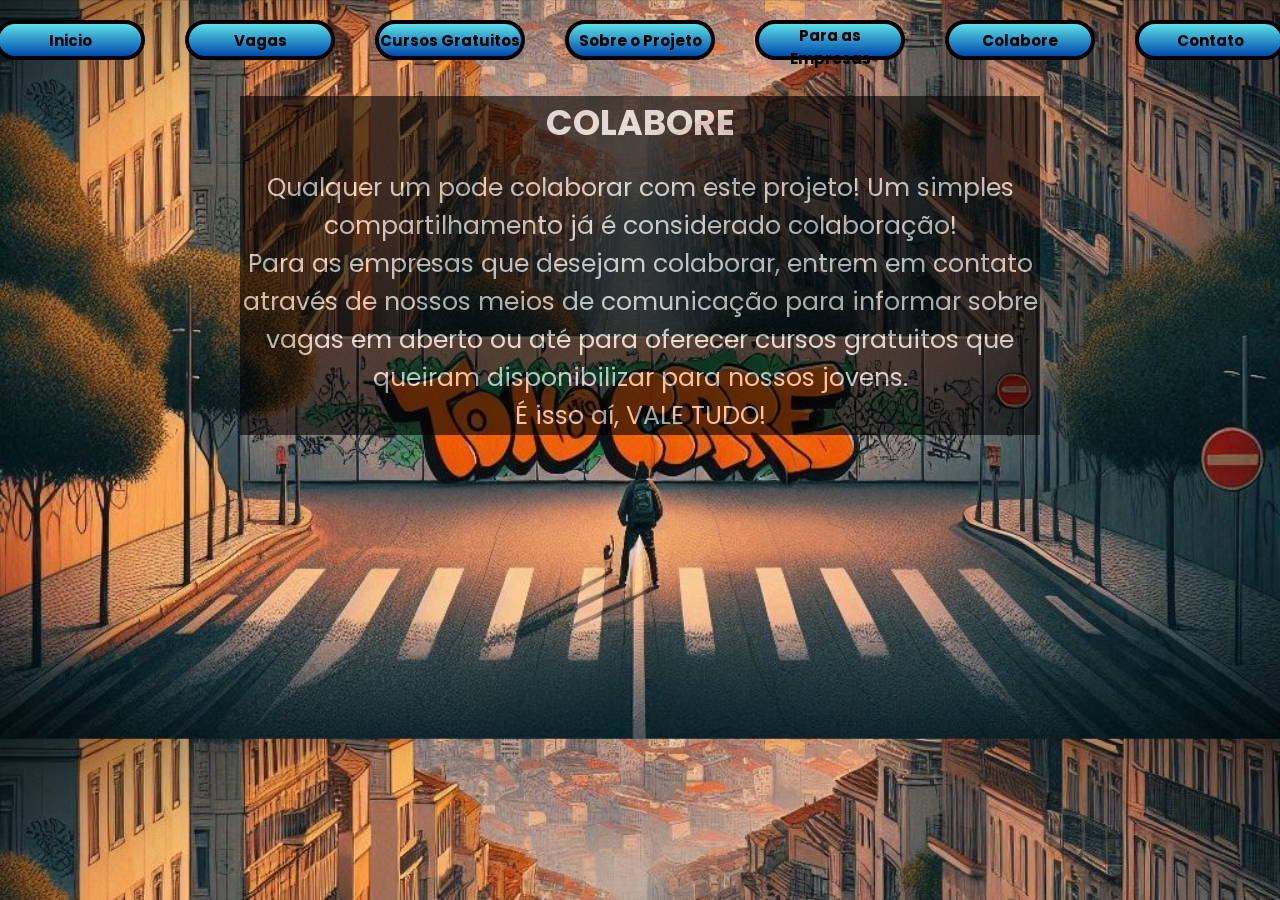
==== index.html @ 9d3c9fdc "alteração para index" ====
<!DOCTYPE html>
<html lang="pt-BR">
<head>
    <meta charset="UTF-8">
    <meta name="viewport" content="width=device-width, initial-scale=1.0">
    <title>Tô no Corre - Colabore</title>
    <link rel="stylesheet" href="style.css">
</head>
<body>
    <nav> 
        <a href="../Home/index.html"><button class="links">Inicio</button></a>
        <a href="./../Vagas/vagas.html"><button class="links"> Vagas</button></a>
        <a href="./../Cursos/cursos.html"> <button class="links">Cursos Gratuitos</button></a>
        <a href="./../Sobre/sobre.html"><button class="links"> Sobre o Projeto</button></a>
        <a href="./../Empresas/empresas.html"><button class="links"> Para as Empresas</button></a>
        <a href="./../Colabore/colabore.html"><button class="links"> Colabore</button></a>
        <a href="./../Contato/contato.html"><button class="links">Contato</button></a>
    </nav>
<div class="colabore">
    <h2>COLABORE</h2>

    <p>Qualquer um pode colaborar com este projeto! Um simples compartilhamento já é considerado colaboração!</p>
    
    <p>Para as empresas que desejam colaborar, entrem em contato através de nossos meios de comunicação para informar 
        sobre vagas em aberto ou até para oferecer cursos gratuitos que queiram disponibilizar para nossos jovens.</p>
     <p> É isso aí, VALE TUDO!</p>
        </div>
        

</body>
</html>
---- style.css ----
@import url('https://fonts.googleapis.com/css2?family=Poppins:wght@400;600&display=swap');
* {

    margin: 0;
    padding: 0;
    box-sizing: border-box;
    color: #FFFFFF;
    font-family: 'Poppins';
}

body {
    background-image: url(./pag5.jpg);
    background-size: cover;
}


nav {
    display: flex;
    gap: 40px;
    text-align: center;
    justify-content: center;
}

button {
    background: linear-gradient(#5de0e6, #004aad);
    width: 150px;
    height: 40px;
    border-radius: 50px;
    border: 4px solid black;
    font-size: 15px;
    margin-top: 20px;
    color: black;
    font-weight: bolder;
}

.links:hover{  text-decoration: none;
    color: #FFFFFF;
    cursor: pointer;
    border: #FFFFFF
    }

.colabore {


    text-align: center;
    margin: auto;
    margin-top: 25px;
    width: 800px;
    background-color: black  ;
    opacity: 0.6;
    
}
h2{
    font-size: 35px;
    margin-bottom: 20px;
}
p{
    font-size: 25px;
}



@media screen and (max-width: 700px){
    nav{
        display: block;
    }
    body{
        background-repeat: round;
    }
    .colabore{
        width: 400px;
    }
    p{
        font-size: 18px;
    }
}
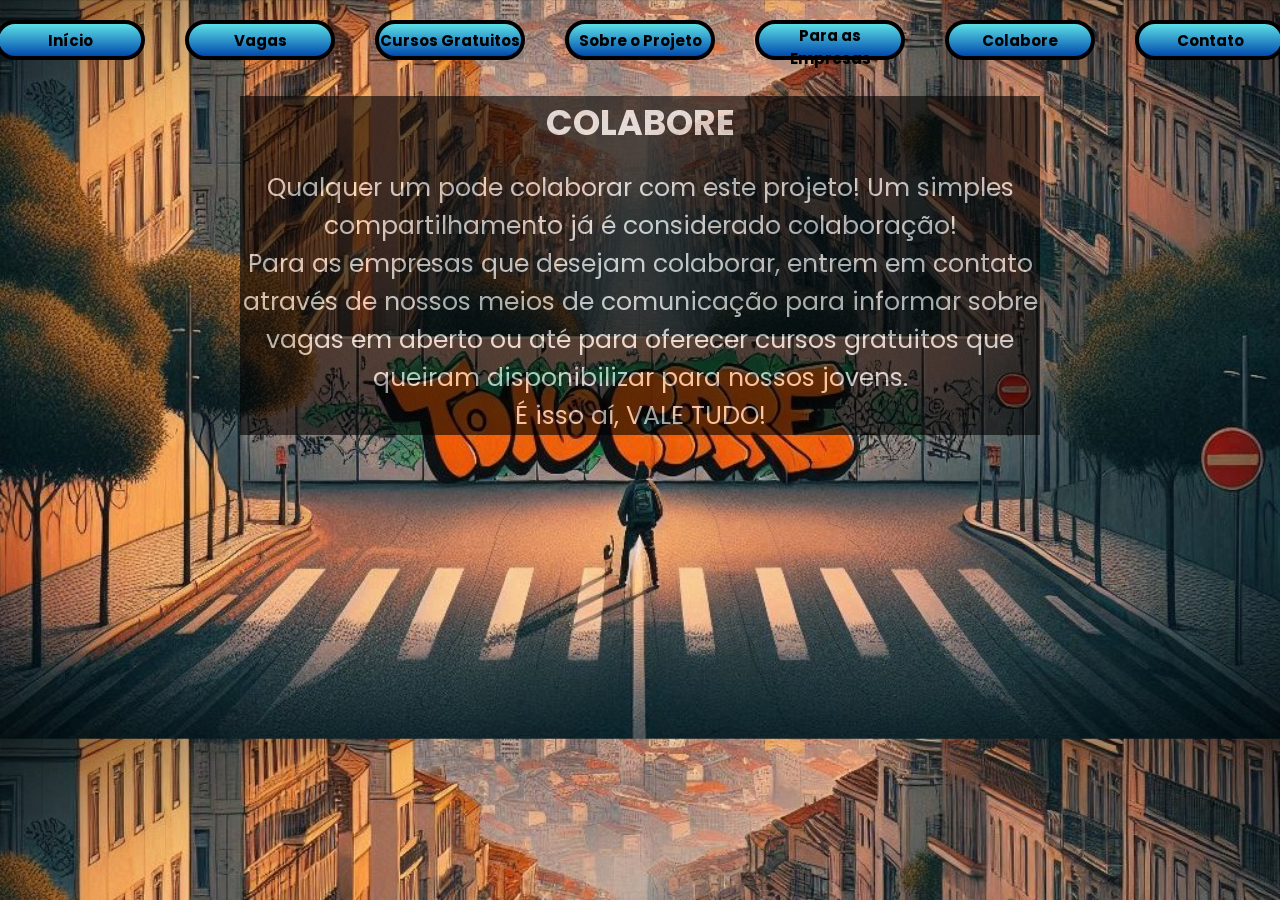
==== commit b02fe5e3: "alterando links" ====
--- a/index.html
+++ b/index.html
@@ -8,13 +8,13 @@
 </head>
 <body>
     <nav> 
-        <a href="../Home/index.html"><button class="links">Inicio</button></a>
-        <a href="./../Vagas/vagas.html"><button class="links"> Vagas</button></a>
-        <a href="./../Cursos/cursos.html"> <button class="links">Cursos Gratuitos</button></a>
-        <a href="./../Sobre/sobre.html"><button class="links"> Sobre o Projeto</button></a>
-        <a href="./../Empresas/empresas.html"><button class="links"> Para as Empresas</button></a>
-        <a href="./../Colabore/colabore.html"><button class="links"> Colabore</button></a>
-        <a href="./../Contato/contato.html"><button class="links">Contato</button></a>
+        <a href="https://felipeaugustofialho.github.io/ToNoCorre-inicio/"><button class="links">Início</button></a>
+        <a href="https://felipeaugustofialho.github.io/ToNoCorre-Vagas/"><button class="links"> Vagas</button></a>
+        <a href="https://felipeaugustofialho.github.io/ToNoCorre-Cursos/"> <button class="links">Cursos Gratuitos</button></a>
+        <a href="https://felipeaugustofialho.github.io/ToNoCorre-Sobre/"><button class="links"> Sobre o Projeto</button></a>
+        <a href="https://felipeaugustofialho.github.io/ToNoCorre-Empresas/"><button class="links"> Para as Empresas</button></a>
+        <a href="https://felipeaugustofialho.github.io/ToNoCorre-Colabore/"><button class="links"> Colabore</button></a>
+        <a href="https://felipeaugustofialho.github.io/ToNoCorre-Contato/"><button class="links">Contato</button></a>
     </nav>
 <div class="colabore">
     <h2>COLABORE</h2>
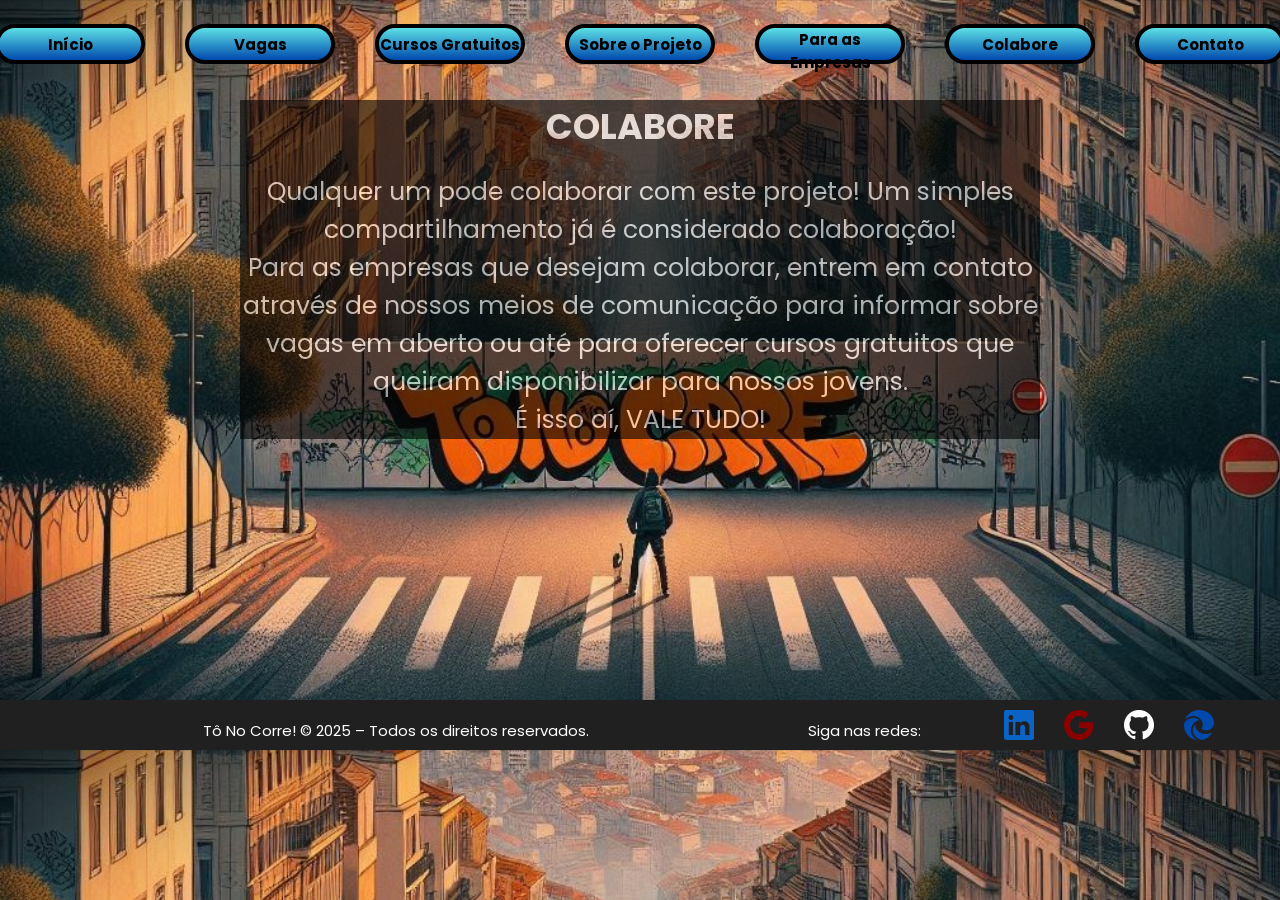
==== commit 305a33bf: "add footer" ====
--- a/index.html
+++ b/index.html
@@ -5,6 +5,8 @@
     <meta name="viewport" content="width=device-width, initial-scale=1.0">
     <title>Tô no Corre - Colabore</title>
     <link rel="stylesheet" href="style.css">
+     <link rel="stylesheet" href="https://cdn.jsdelivr.net/npm/bootstrap-icons@1.11.3/font/bootstrap-icons.min.css">
+
 </head>
 <body>
     <nav> 
@@ -25,6 +27,20 @@
         sobre vagas em aberto ou até para oferecer cursos gratuitos que queiram disponibilizar para nossos jovens.</p>
      <p> É isso aí, VALE TUDO!</p>
         </div>
+
+          <footer>
+        <p class="pFooter">Tô No Corre! © 2025 – Todos os direitos reservados.</p>
+        <p class="pFooter">Siga nas redes:</p>
+        <a href="https://www.linkedin.com/company/to-no-corre/" target="_blank"><i class="bi bi-linkedin"></i></a>
+
+        <a href="mailto:tonocorre.oficial@gmail.com?subject=
+        Assunto do email">
+            <i class="bi bi-google"></i></a>
+        <a href="https://github.com/FelipeAugustoFialho" target="_blank"> <i class="bi bi-github"></i></a>
+
+        <a href="https://felipeaugustofialho.github.io/Portfolio/" target="_blank"> <i
+                class="bi bi-browser-edge"></i></a>
+    </footer>
         
 
 </body>
--- a/style.css
+++ b/style.css
@@ -45,6 +45,7 @@
     text-align: center;
     margin: auto;
     margin-top: 25px;
+    margin-bottom: 261px;
     width: 800px;
     background-color: black  ;
     opacity: 0.6;
@@ -58,6 +59,54 @@
     font-size: 25px;
 }
 
+footer {
+    color: #FFFFFF;
+    display: flex;
+    justify-content: center;
+    font-size: 30px;
+    gap: 30px;
+    height: 50px;
+    background-color: #202020;
+
+  
+
+
+}
+a{
+    margin-top: 4px;
+}
+
+
+.pFooter {
+
+    font-size: 15px;
+    justify-content: center;
+    color: #FFFFFF;
+    margin-top: 19px;
+    margin-left: 136px;
+    margin-right: 53px;
+    font-family: Poppins;
+}
+
+.bi-linkedin {
+    color: rgb(10, 100, 198);
+}
+
+.bi-google {
+    color: darkred;
+}
+
+.bi-github {
+
+    color: #FFFFFF;
+
+}
+
+.bi-browser-edge {
+    color: #004aad;
+}
+
+
 
 
 @media screen and (max-width: 700px){
@@ -68,7 +117,7 @@
         background-repeat: round;
     }
     .colabore{
-        width: 400px;
+        width: 360px;
     }
     p{
         font-size: 18px;
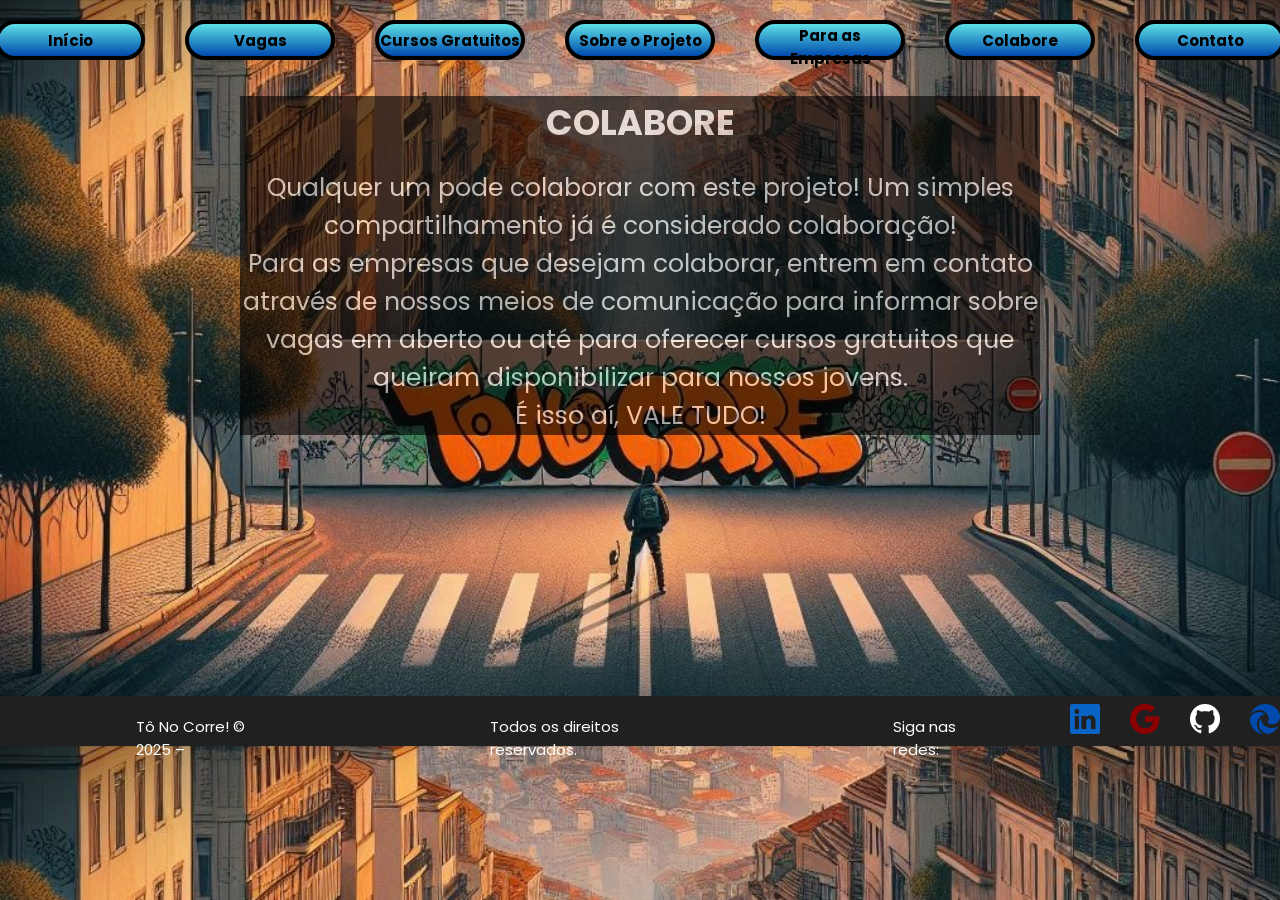
==== commit 4a31fc00: "add nav e footer mobile" ====
--- a/index.html
+++ b/index.html
@@ -18,6 +18,24 @@
         <a href="https://felipeaugustofialho.github.io/ToNoCorre-Colabore/"><button class="links"> Colabore</button></a>
         <a href="https://felipeaugustofialho.github.io/ToNoCorre-Contato/"><button class="links">Contato</button></a>
     </nav>
+
+
+     <nav class="navMobile">
+    <div class="menu-icon">
+        <i class="bi-list"></i>
+    </div>
+
+    <ul class="menu-options">
+        <li><a href="https://felipeaugustofialho.github.io/ToNoCorre-inicio/">Início</a></li>
+        <li><a href="https://felipeaugustofialho.github.io/ToNoCorre-Vagas/">Vagas</a></li>
+        <li><a href="https://felipeaugustofialho.github.io/ToNoCorre-Cursos/">Cursos Gratuitos</a></li>
+        <li><a href="https://felipeaugustofialho.github.io/ToNoCorre-Sobre/">Sobre o Projeto</a></li>
+        <li><a href="https://felipeaugustofialho.github.io/ToNoCorre-Empresas/">Para as Empresas</a></li>
+        <li><a href="https://felipeaugustofialho.github.io/ToNoCorre-Colabore/">Colabore</a></li>
+        <li><a href="https://felipeaugustofialho.github.io/ToNoCorre-Contato/">Contato</a></li>
+    </ul>
+</nav>
+
 <div class="colabore">
     <h2>COLABORE</h2>
 
@@ -28,11 +46,15 @@
      <p> É isso aí, VALE TUDO!</p>
         </div>
 
-          <footer>
-        <p class="pFooter">Tô No Corre! © 2025 – Todos os direitos reservados.</p>
-        <p class="pFooter">Siga nas redes:</p>
+      
+    <footer>
+        <p class="pFooter">Tô No Corre! © 2025 – </p>
+        <p class="p2Footer">Todos os direitos reservados.</p>
+        <p class="p3Footer">Siga nas redes:</p>
+
+        
         <a href="https://www.linkedin.com/company/to-no-corre/" target="_blank"><i class="bi bi-linkedin"></i></a>
-
+        
         <a href="mailto:tonocorre.oficial@gmail.com?subject=
         Assunto do email">
             <i class="bi bi-google"></i></a>
@@ -40,7 +62,11 @@
 
         <a href="https://felipeaugustofialho.github.io/Portfolio/" target="_blank"> <i
                 class="bi bi-browser-edge"></i></a>
+        
     </footer>
+
+
+      <script src="script.js"></script>
         
 
 </body>
--- a/style.css
+++ b/style.css
@@ -19,6 +19,13 @@
     gap: 40px;
     text-align: center;
     justify-content: center;
+}
+
+.navMobile {
+
+    display: none;
+
+
 }
 
 button {
@@ -72,11 +79,6 @@
 
 
 }
-a{
-    margin-top: 4px;
-}
-
-
 .pFooter {
 
     font-size: 15px;
@@ -88,6 +90,61 @@
     font-family: Poppins;
 }
 
+.p2Footer {
+
+    font-size: 15px;
+    justify-content: center;
+    color: #FFFFFF;
+    margin-top: 19px;
+    margin-left: 136px;
+    margin-right: 53px;
+    font-family: Poppins;
+}
+
+.p3Footer {
+
+    font-size: 15px;
+    justify-content: center;
+    color: #FFFFFF;
+    margin-top: 19px;
+    margin-left: 136px;
+    margin-right: 53px;
+    font-family: Poppins;
+}
+
+.bi-linkedin {
+    margin-top: 8px;
+    display: inline-flex;
+    gap: 10px;
+
+}
+
+
+.bi-google {
+    display: inline-flex;
+    margin-top: 8px;
+    gap: 10px;
+}
+
+.bi-github {
+    display: inline-flex;
+    margin-top: 8px;
+    gap: 10px;
+}
+
+.bi-browser-edge {
+    display: inline-flex;
+    margin-top: 8px;
+    gap: 10px;
+}
+/*
+a{
+    margin-top: 4px;
+}
+*/
+
+
+
 .bi-linkedin {
     color: rgb(10, 100, 198);
 }
@@ -107,19 +164,125 @@
 }
 
 
+/* Menu mobile escondido inicialmente */
+.menu-options {
+    display: none;
+    background-color: #000;
+    opacity: 0.97;
+    padding: 10px;
+    position: absolute;
+    right: -20px;
+    top: 65px;
+    border-radius: 20px;
+    z-index: 1;
+}
+
+.menu-options li {
+    list-style: none;
+    margin: 10px 10px 10px -37px;
+}
+
+.menu-options li a {
+    color: white;
+    text-decoration: none;
+}
+
 
 
 @media screen and (max-width: 700px){
     nav{
-        display: block;
+        display: none;
     }
     body{
         background-repeat: round;
     }
+      .navMobile {
+        display: grid;
+    }
+
+       .list {
+        display: grid;
+        margin: auto;
+        background-color: black;
+        width: 150px;
+    }
+
+    .menu-options.active {
+        display: grid;
+        margin-right: 145px;
+    }
+
+    .menu-options.active+
+
+    /* Ícone do menu */
+    .menu-icon {
+        font-size: 30px;
+        cursor: pointer;
+        color: black;
+    }
+
+
+    .bi-list {
+        font-size: 50px;
+        cursor: pointer;
+
+    }
+
+    .bi-list:hover {
+        color: #000;
+        background: linear-gradient(#5de0e6, #004aad);
+        border-radius: 20px;
+        transition: 1s;
+    }
+
     .colabore{
         width: 360px;
+        margin-bottom: 217px;
     }
     p{
         font-size: 18px;
     }
+
+    footer {
+        color: #FFFFFF;
+        display: block;
+        justify-content: center;
+        font-size: 25px;
+        gap: 30px;
+        height: 77px;
+        width: 100vw;
+        background-color: #202020;
+        margin-top: -13px;
+    }
+
+    a {
+        margin-left: 60px;
+    }
+
+    .pFooter {
+        font-size: 12px;
+        margin-left: 48px;
+        margin-top: -22px;
+    }
+
+    .p2Footer {
+        font-size: 12px;
+        justify-content: center;
+        margin-top: -18px;
+        margin-left: 189px;
+        margin-right: 36px;
+
+
+    }
+
+    .p3Footer {
+
+        font-size: 12px;
+        justify-content: center;
+        margin-top: 1px;
+        margin-bottom: -4px;
+        margin-left: 157px;
+        margin-right: 35px;
+
+    }
 }
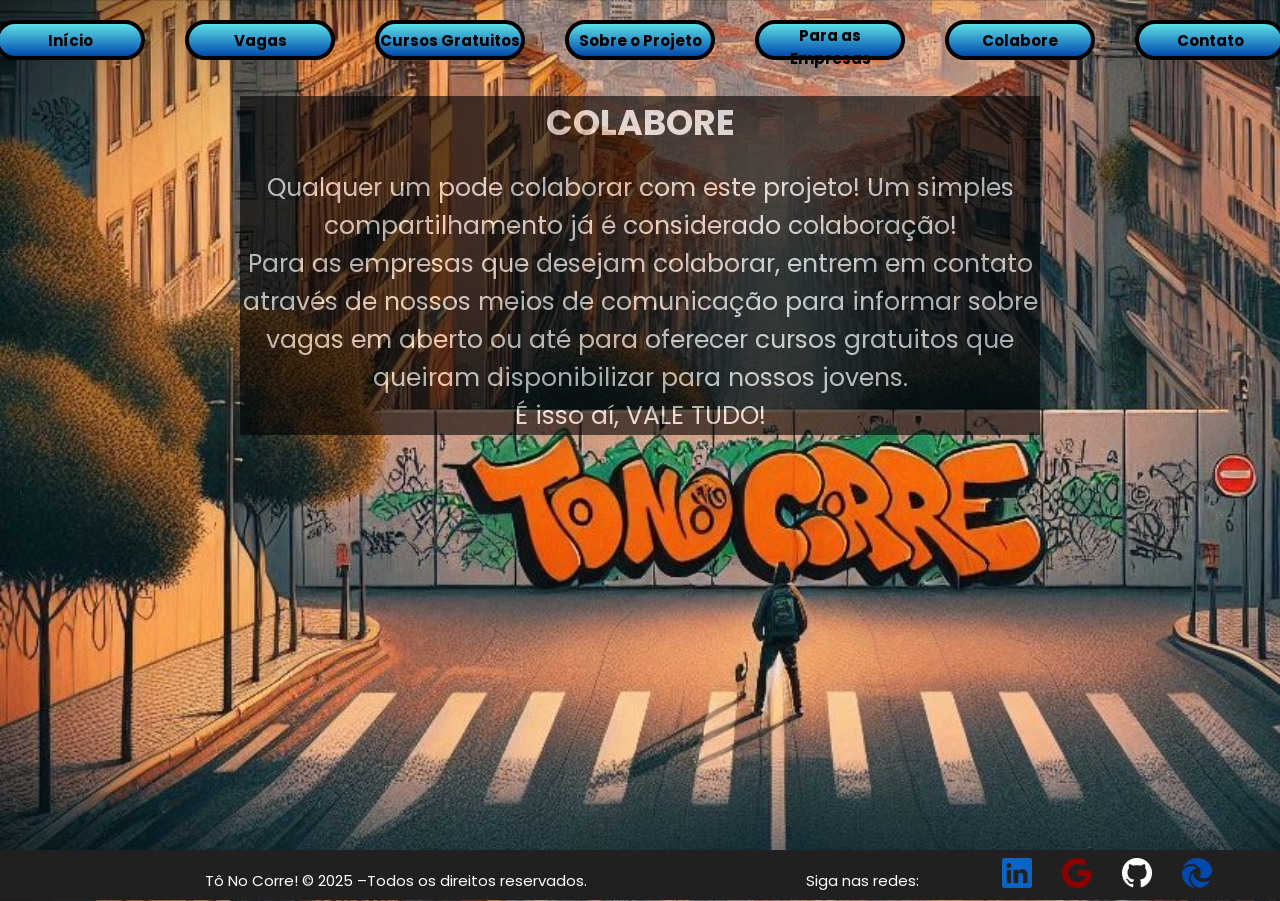
==== commit ff00103f: "teste footer mobile" ====
--- a/index.html
+++ b/index.html
@@ -48,11 +48,10 @@
 
       
     <footer>
-        <p class="pFooter">Tô No Corre! © 2025 – </p>
-        <p class="p2Footer">Todos os direitos reservados.</p>
-        <p class="p3Footer">Siga nas redes:</p>
-
+        <p class="pFooter">Tô No Corre! © 2025 –Todos os direitos reservados. </p>
         
+        <p class="p2Footer">Siga nas redes:</p>
+                
         <a href="https://www.linkedin.com/company/to-no-corre/" target="_blank"><i class="bi bi-linkedin"></i></a>
         
         <a href="mailto:tonocorre.oficial@gmail.com?subject=
@@ -63,6 +62,7 @@
         <a href="https://felipeaugustofialho.github.io/Portfolio/" target="_blank"> <i
                 class="bi bi-browser-edge"></i></a>
         
+        
     </footer>
 
 
--- a/style.css
+++ b/style.css
@@ -6,6 +6,18 @@
     box-sizing: border-box;
     color: #FFFFFF;
     font-family: 'Poppins';
+}
+
+html,
+body {
+    height: 100%;
+    margin: 0;
+    display: flex;
+    flex-direction: column;
+}
+
+body {
+    flex: 1;
 }
 
 body {
@@ -52,7 +64,7 @@
     text-align: center;
     margin: auto;
     margin-top: 25px;
-    margin-bottom: 261px;
+    
     width: 800px;
     background-color: black  ;
     opacity: 0.6;
@@ -90,18 +102,9 @@
     font-family: Poppins;
 }
 
+
+
 .p2Footer {
-
-    font-size: 15px;
-    justify-content: center;
-    color: #FFFFFF;
-    margin-top: 19px;
-    margin-left: 136px;
-    margin-right: 53px;
-    font-family: Poppins;
-}
-
-.p3Footer {
 
     font-size: 15px;
     justify-content: center;
@@ -237,8 +240,11 @@
 
     .colabore{
         width: 360px;
-        margin-bottom: 217px;
-    }
+        
+       /* margin-bottom: 217px;*/
+       
+    }
+    
     p{
         font-size: 18px;
     }
@@ -261,28 +267,24 @@
 
     .pFooter {
         font-size: 12px;
-        margin-left: 48px;
-        margin-top: -22px;
-    }
+        margin-left: 30px;
+        margin-top: 3px;
+    }
+
+    
 
     .p2Footer {
-        font-size: 12px;
-        justify-content: center;
-        margin-top: -18px;
-        margin-left: 189px;
-        margin-right: 36px;
-
-
-    }
-
-    .p3Footer {
-
         font-size: 12px;
         justify-content: center;
         margin-top: 1px;
         margin-bottom: -4px;
-        margin-left: 157px;
+        margin-left: 130px;
         margin-right: 35px;
 
     }
+    .bi-linkedin{
+        margin-top: 10px;
+        margin-left: -25px;
+    }
+
 }
